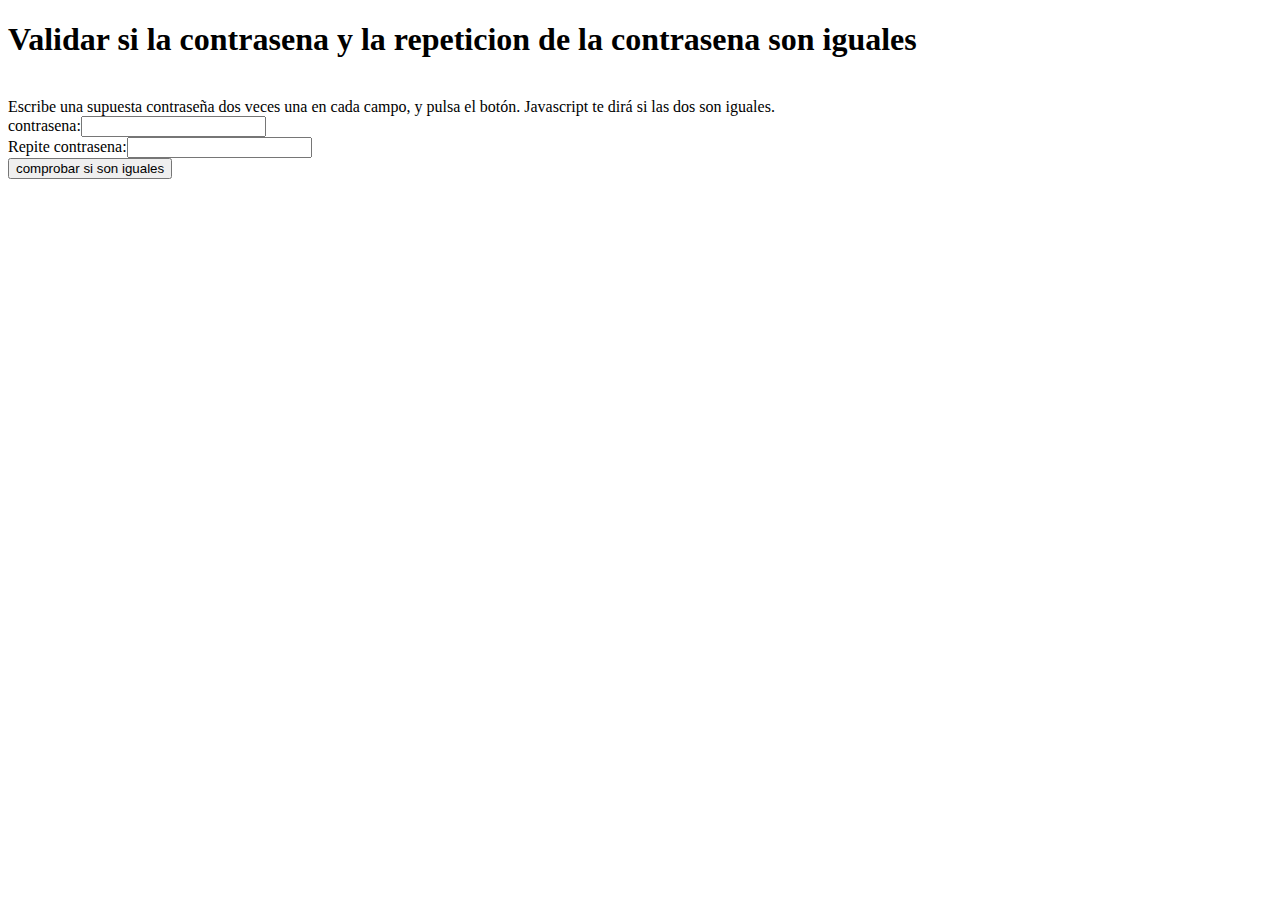
==== index.html @ fa528264 "agregué contraseña y usuario, arreglé estilos" ====
<!DOCTYPE html>
<html>
<head>
	<title>Validar si la contrasena y la repeticion de la contrasena son iguales</title>
	<script>
		function comprobarClave(){
			clave1=document.f1.clave1.value
			clave2=document.f1.clave2.value

			if (clave1=="admin" && clave2=="conejo"){
				alert("Los Datos Coinciden...\n Bienvenido");
				var href="html/dos.html";
				window.location=href;
			}
			else{
				alert("Las dos claves son distintas...\n Intentelo nuevamente.");
				var href="index.html";
				window.location=href;
			}
		}
	</script>
</head>
<body>
	<h1>Validar si la contrasena y la repeticion de la contrasena son iguales</h1>
	<br>
	Escribe una supuesta contraseña dos veces una en cada campo, y pulsa el botón. Javascript te dirá si las dos son iguales.
	<br>
	<form action="" name="f1">
		contrasena:<input type="password" name="clave1" size="20">
		<br>
		Repite contrasena:<input type="password" name="clave2" size="20">
		<br>
		<input type="button" value="comprobar si son iguales" onclick="comprobarClave()">
	</form>
</body>
</html>
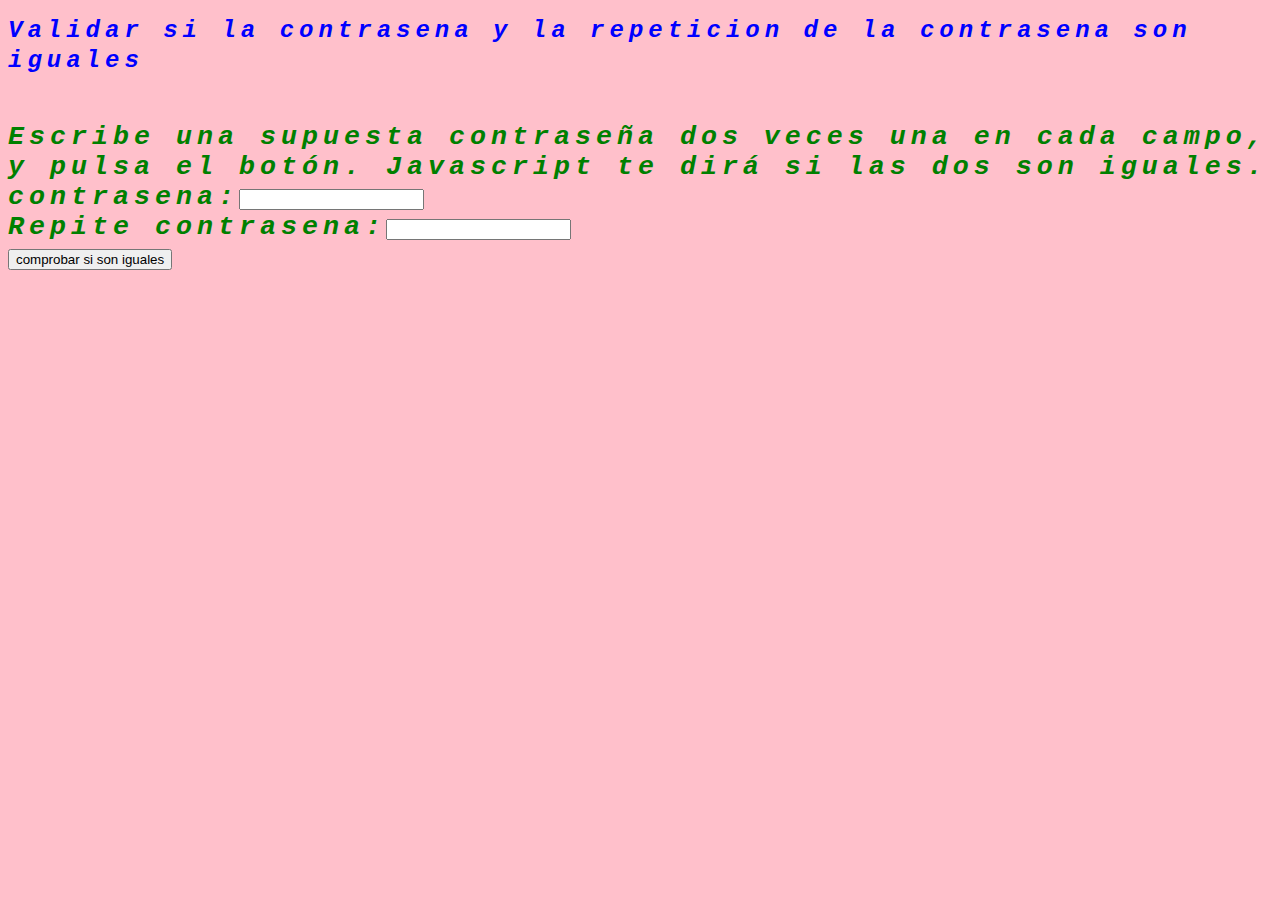
==== commit 4b1c9866: "Update index.html" ====
--- a/index.html
+++ b/index.html
@@ -1,36 +1,37 @@
-<!DOCTYPE html>
-<html>
-<head>
-	<title>Validar si la contrasena y la repeticion de la contrasena son iguales</title>
-	<script>
-		function comprobarClave(){
-			clave1=document.f1.clave1.value
-			clave2=document.f1.clave2.value
-
-			if (clave1=="admin" && clave2=="conejo"){
-				alert("Los Datos Coinciden...\n Bienvenido");
-				var href="html/dos.html";
-				window.location=href;
-			}
-			else{
-				alert("Las dos claves son distintas...\n Intentelo nuevamente.");
-				var href="index.html";
-				window.location=href;
-			}
-		}
-	</script>
-</head>
-<body>
-	<h1>Validar si la contrasena y la repeticion de la contrasena son iguales</h1>
-	<br>
-	Escribe una supuesta contraseña dos veces una en cada campo, y pulsa el botón. Javascript te dirá si las dos son iguales.
-	<br>
-	<form action="" name="f1">
-		contrasena:<input type="password" name="clave1" size="20">
-		<br>
-		Repite contrasena:<input type="password" name="clave2" size="20">
-		<br>
-		<input type="button" value="comprobar si son iguales" onclick="comprobarClave()">
-	</form>
-</body>
-</html>+<!DOCTYPE html>
+<html>
+<head>
+	<title>Validar si la contrasena y la repeticion de la contrasena son iguales</title>
+	<link rel="stylesheet" href="styles.css">
+	<script>
+		function comprobarClave(){
+			clave1=document.f1.clave1.value
+			clave2=document.f1.clave2.value
+
+			if (clave1=="admin" && clave2=="conejo"){
+				alert("Los Datos Coinciden...\n Bienvenido");
+				var href="principal.html";
+				window.location=href;
+			}
+			else{
+				alert("Las dos claves son distintas...\n Intentelo nuevamente.");
+				var href="index.html";
+				window.location=href;
+			}
+		}
+	</script>
+</head>
+<body>
+	<h1>Validar si la contrasena y la repeticion de la contrasena son iguales</h1>
+	<br>
+	Escribe una supuesta contraseña dos veces una en cada campo, y pulsa el botón. Javascript te dirá si las dos son iguales.
+	<br>
+	<form action="" name="f1">
+		contrasena:<input type="password" name="clave1" size="20">
+		<br>
+		Repite contrasena:<input type="password" name="clave2" size="20">
+		<br>
+		<input type="button" value="comprobar si son iguales" onclick="comprobarClave()">
+	</form>
+</body>
+</html>
--- a/styles.css
+++ b/styles.css
@@ -0,0 +1,21 @@
+body{
+	color: green;
+	background:pink;
+	font-size: 20pt;
+	font-family: courier;
+	font-weight: bold;
+	font-style: italic;
+	line-height: 30px;
+	letter-spacing: 5px;
+}
+h1 {
+	color: blue;
+	text-align: left;
+	font-size: 18pt;
+}
+h2{
+	color: green;
+	text-align: center;
+	font-size: 16pt;
+	font-family: verdana;
+}
